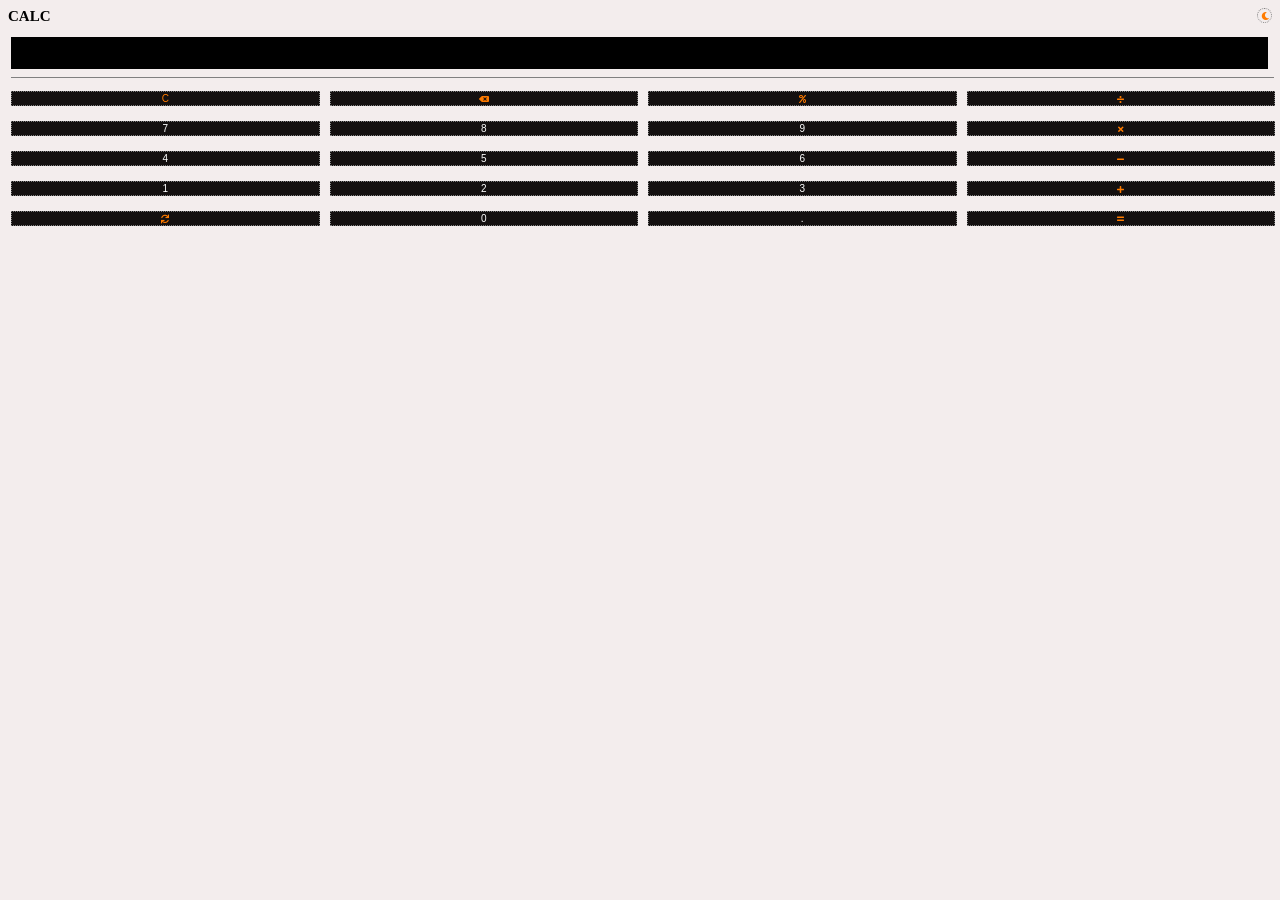
==== calculator.html @ 3fcb79d0 "Add files via upload" ====
<!DOCTYPE html>
<html>
    <head>
        <meta charset="UTF-8">
        <meta name="viewport" content="width=device-width, initial-scale=1.0">
        <title>My Calculator</title>
        <link rel="stylesheet" href="https://cdnjs.cloudflare.com/ajax/libs/font-awesome/5.15.4/css/all.min.css">
        <link rel="stylesheet" href="calculator.css">
    </head>
    <body class="light-mode">
        <div class="top-section">
            <h2>CALC </h2>
            <button class="toggle-btn"><i id="sunIcon" class="fas fa-sun sun-icon"></i><i id="moonIcon" class="fas fa-moon moon-icon"></i></button>
        </div>
        <div class="screen">
            <input type="text" id="display" readonly style="color: black;">
        </div>
            <div class="buttons">
                <button class="btn clear-btn" style="color: rgb(255, 123, 0);" id="btnId">C</button>
                <button class="btn backspace-btn"><i class="fas fa-backspace"></i></button>
                <button class="btn operator-btns" data-value="%"><i class="fas fa-percent"></i></button>
                <button class="btn operator-btns" data-value="/"><i class="fas fa-divide"></i></button>
                <button class="btn num-btns">7</button>
                <button class="btn num-btns">8</button>
                <button class="btn num-btns">9</button>
                <button class="btn operator-btns" data-value="*"><i class="fas fa-times"></i></button>
                <button class="btn num-btns">4</button>
                <button class="btn num-btns">5</button>
                <button class="btn num-btns">6</button>
                <button class="btn operator-btns" data-value="-"><i class="fas fa-minus"></i></button>
                <button class="btn num-btns">1</button>
                <button class="btn num-btns">2</button>
                <button class="btn num-btns">3</button>
                <button class="btn operator-btns" data-value="+"><i class="fas fa-plus"></i></button>
                <button class="btn sync-btn"><i class="fas fa-sync"></i></button>
                <button class="btn num-btns">0</button>
                <button class="btn num-btns">.</button>
                <button class="btn operator-btns" data-value="="><i class="fas fa-equals"></i></button>
        </div>

        <script src="calculator.js"></script>
    </body>
</html>
---- calculator.css ----
html {
    scroll-behavior: smooth;
}
.top-section {
    display: flex;
    flex-direction: row;
    justify-content: space-between;
}
.toggle-btn{
    display: flex;
    background-color: transparent;
    border: 0.5px dotted gray;
    justify-content: center;
    align-items: center;
    border-radius: 50%;
    width: 15px;
    height: 15px;
}
body.light-mode {
    background-color: rgb(243, 237, 237);
    color: black;
    transition: background-color 0.3s ease, color 0.3s ease;
}
body.dark-mode {
    color: white;
    background-color:  rgb(20, 16, 16);
    
}
.toggle-btn {
    cursor: pointer;
}
.toggle:focus {
    outline: none;
}
h2 {
    margin-top: 0;
    font-size: 15px;
}
.screen {
    margin-left: 3px;
    width: 99.9%;
    height: 40px;
    border-bottom: 0.5px gray solid;
    margin-bottom: 10px;
}
.main-calculator {
    display: flex;
}
input {
    text-align: right;
    width: 99.2%;
    cursor: pointer;
    height: 30px;
    border: none;
}
i {
    font-size: 8px;
    color: rgb(255, 123, 0);
}
.buttons {
    display: flex; 
    padding: 3px;
    padding-bottom: -5px;
    flex-wrap: wrap;
    gap: 10px;
    width: 100%;
}
.btn {
    flex: 1;
    border: 0.5px dotted gray;
    background-color: rgb(20, 16, 16);
    color: white;
    flex-grow: 1;  /*allows button to grow if there's extra space*/
    flex-shrink: 1; /*allows button to shrink if there's not enough space*/
    flex-basis: calc(25% - 10px); /*setsthe initial width 100% / 4 = 25% - 10px for gap */
    font-size: 10px;
    min-width: 20px;
    gap: 10px;
    margin-bottom: 5px;
    align-items: center;
    justify-items: center;
    justify-content: center;
    cursor: pointer;
}
.btn:hover {
    background-color: lightgray;
    color: black;
}
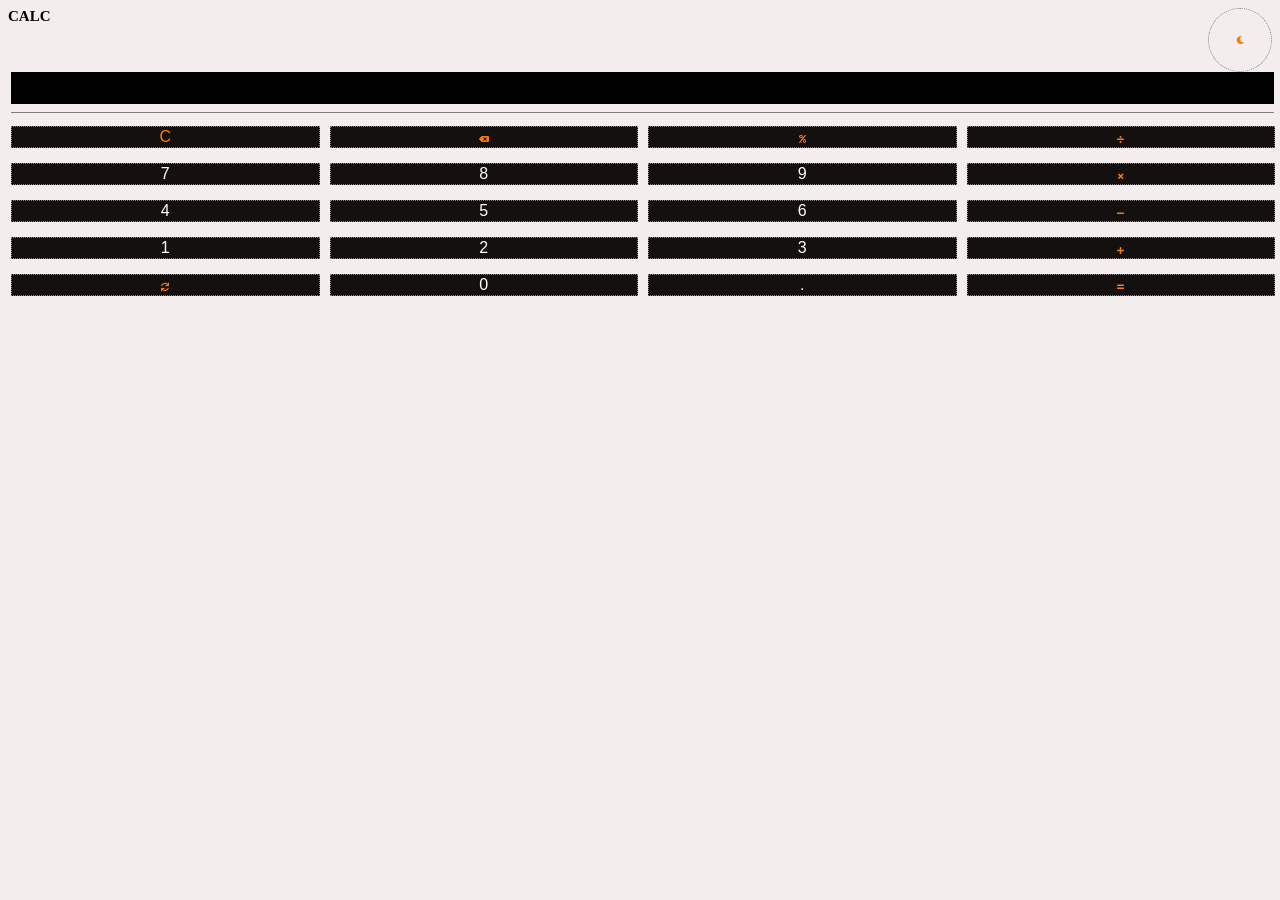
==== commit 8215661a: "Updated calculator.html" ====
--- a/calculator.html
+++ b/calculator.html
@@ -10,34 +10,34 @@
     <body class="light-mode">
         <div class="top-section">
             <h2>CALC </h2>
-            <button class="toggle-btn"><i id="sunIcon" class="fas fa-sun sun-icon"></i><i id="moonIcon" class="fas fa-moon moon-icon"></i></button>
+            <button class="toggle-btn" title="Mode toggle"><i id="sunIcon" class="fas fa-sun sun-icon"></i><i id="moonIcon" class="fas fa-moon moon-icon"></i></button>
         </div>
         <div class="screen">
             <input type="text" id="display" readonly style="color: black;">
         </div>
             <div class="buttons">
-                <button class="btn clear-btn" style="color: rgb(255, 123, 0);" id="btnId">C</button>
-                <button class="btn backspace-btn"><i class="fas fa-backspace"></i></button>
-                <button class="btn operator-btns" data-value="%"><i class="fas fa-percent"></i></button>
-                <button class="btn operator-btns" data-value="/"><i class="fas fa-divide"></i></button>
-                <button class="btn num-btns">7</button>
-                <button class="btn num-btns">8</button>
-                <button class="btn num-btns">9</button>
-                <button class="btn operator-btns" data-value="*"><i class="fas fa-times"></i></button>
-                <button class="btn num-btns">4</button>
-                <button class="btn num-btns">5</button>
-                <button class="btn num-btns">6</button>
-                <button class="btn operator-btns" data-value="-"><i class="fas fa-minus"></i></button>
-                <button class="btn num-btns">1</button>
-                <button class="btn num-btns">2</button>
-                <button class="btn num-btns">3</button>
-                <button class="btn operator-btns" data-value="+"><i class="fas fa-plus"></i></button>
-                <button class="btn sync-btn"><i class="fas fa-sync"></i></button>
-                <button class="btn num-btns">0</button>
-                <button class="btn num-btns">.</button>
-                <button class="btn operator-btns" data-value="="><i class="fas fa-equals"></i></button>
+                <button class="btn clear-btn" data-key="Delete" style="color: rgb(255, 123, 0);" id="btnId" title="Clear">C</button>
+                <button class="btn backspace-btn" data-key="Backspace" title="Backspace"><i class="fas fa-backspace"></i></button>
+                <button class="btn operator-btns" data-key="%" data-value="%" title="Modulus Operator"><i class="fas fa-percent"></i></button>
+                <button class="btn operator-btns" data-key="/" data-value="/" title="Division"><i class="fas fa-divide"></i></button>
+                <button class="btn num-btns" data-key="7">7</button>
+                <button class="btn num-btns" data-key="8">8</button>
+                <button class="btn num-btns" data-key="9">9</button>
+                <button class="btn operator-btns" data-key="*" data-value="*" title="Multiplication"><i class="fas fa-times"></i></button>
+                <button class="btn num-btns" data-key="4">4</button>
+                <button class="btn num-btns" data-key="5">5</button>
+                <button class="btn num-btns" data-key="6">6</button>
+                <button class="btn operator-btns" data-key="-" data-value="-" title="Subtraction"><i class="fas fa-minus"></i></button>
+                <button class="btn num-btns" data-key="1">1</button>
+                <button class="btn num-btns" data-key="2">2</button>
+                <button class="btn num-btns" data-key="3">3</button>
+                <button class="btn operator-btns" data-key="+" data-value="+" title="Addition"><i class="fas fa-plus"></i></button>
+                <button class="btn sync-btn" title="Scientific-Mode toggle"><i class="fas fa-sync"></i></button>
+                <button class="btn num-btns" data-key="0">0</button>
+                <button class="btn num-btns" data-key=".">.</button>
+                <button class="btn operator-btns" data-key="="|| data-key="Enter" data-value="=" title="equals"><i class="fas fa-equals"></i></button>
         </div>
 
         <script src="calculator.js"></script>
     </body>
-</html>+</html>
--- a/calculator.css
+++ b/calculator.css
@@ -1,4 +1,5 @@
-  html {
+html {
+    width: 100%;
     scroll-behavior: smooth;
 }
 .top-section {
@@ -13,8 +14,8 @@
     justify-content: center;
     align-items: center;
     border-radius: 50%;
-    width: 15px;
-    height: 15px;
+    width: 5vw;
+    height: 5vw;
 }
 body.light-mode {
     background-color: rgb(243, 237, 237);
@@ -48,7 +49,7 @@
 }
 input {
     text-align: right;
-    width: 99.2%;
+    width: 99.7%;
     cursor: pointer;
     height: 30px;
     border: none;
@@ -73,7 +74,7 @@
     flex-grow: 1;  /*allows button to grow if there's extra space*/
     flex-shrink: 1; /*allows button to shrink if there's not enough space*/
     flex-basis: calc(25% - 10px); /*setsthe initial width 100% / 4 = 25% - 10px for gap */
-    font-size: 10px;
+    font-size: clamp(12px, 2.5vw, 16px);
     min-width: 20px;
     gap: 10px;
     margin-bottom: 5px;
@@ -86,3 +87,8 @@
     background-color: lightgray;
     color: black;
 }
+.btn.pressed {
+    background-color: rgb(235, 206, 131);
+    color: white;
+    box-shadow: 0 0 8px;
+}
